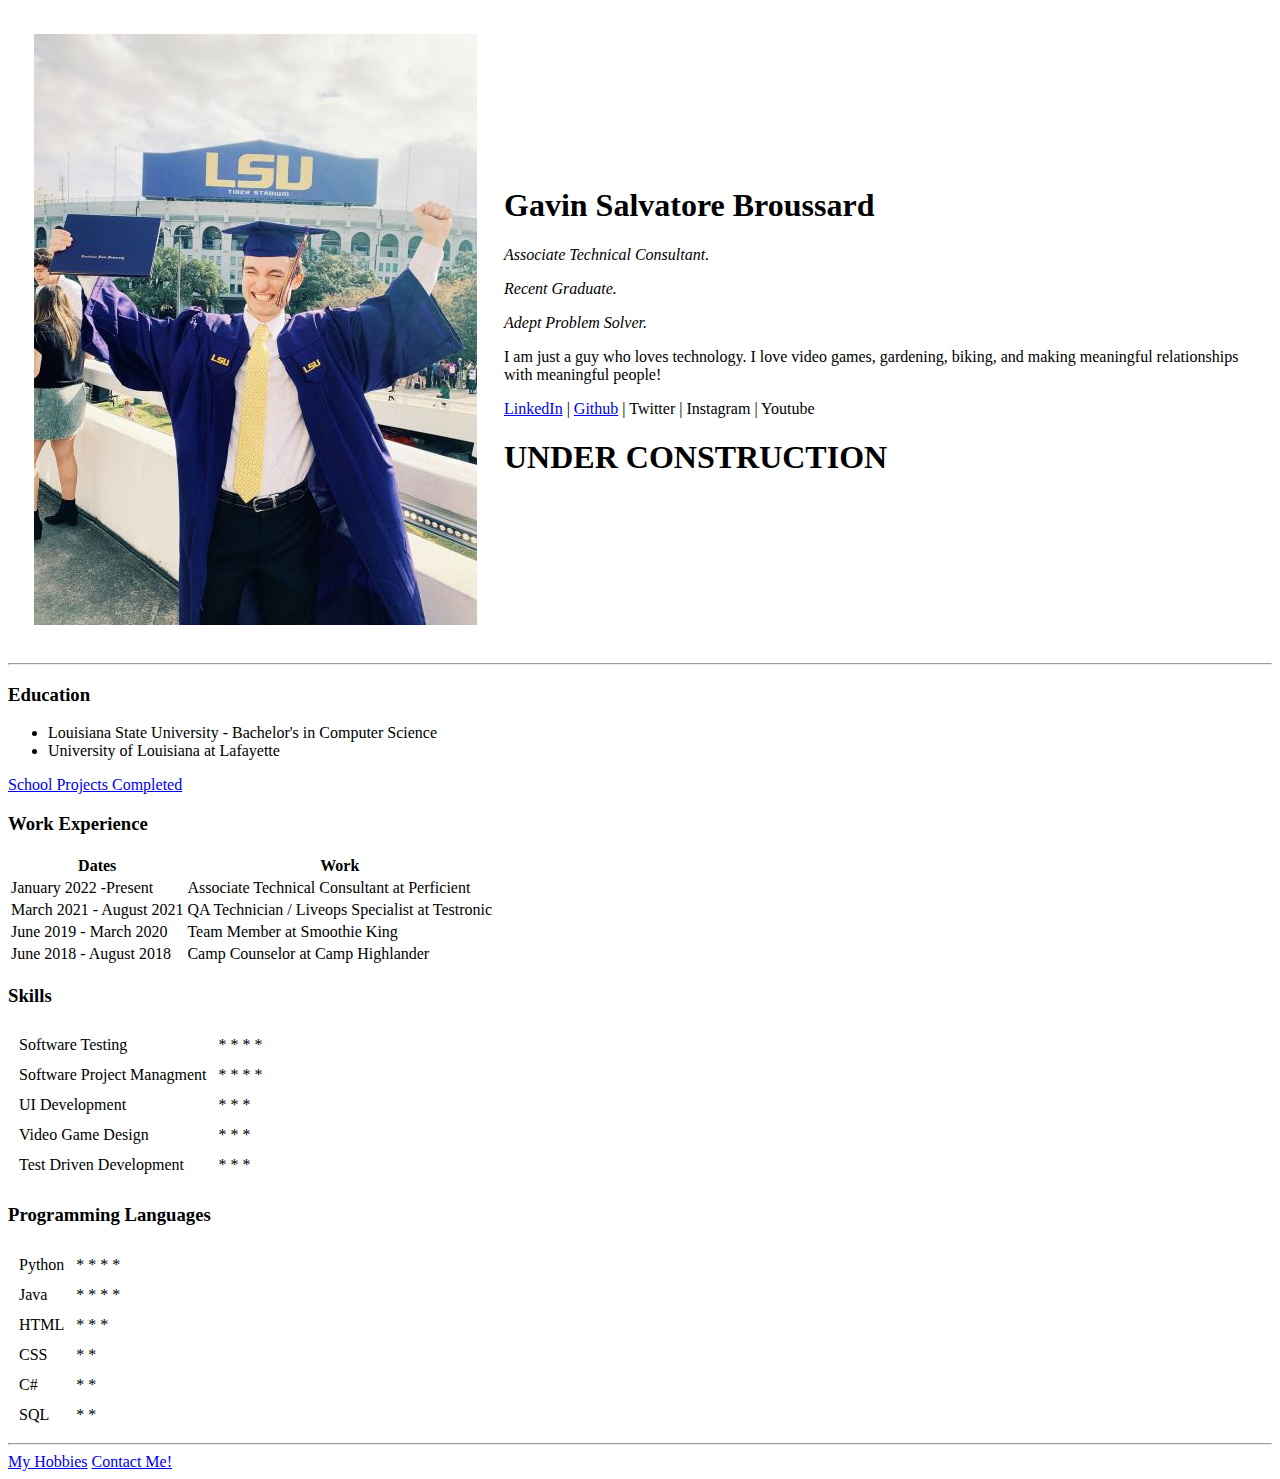
==== index.html @ 690e3299 "Updated github link to personal" ====
<!DOCTYPE html>
<html lang="en" dir="ltr">

<head>
  <meta charset="utf-8">
  <title>Gavin's website</title>
</head>

<body>
  <table cellspacing = "25" >
    <td><img src="images/graduate.jpg" alt="A picture of Gavin on graduation day"></td>
    <td>
      <h1>Gavin Salvatore Broussard</h1>
      <p><em>Associate Technical Consultant.</em></p>
      <p><em>Recent Graduate.</em></p>
      <p><em>Adept Problem Solver.</em></p>
      <p>I am just a guy who loves technology. I love video games, gardening, biking, and making meaningful relationships with meaningful people!</p>
      <p><a href="https://www.linkedin.com/in/gavinsbrou16/">LinkedIn</a> | <a href="https://github.com/gavinsbrou16">Github</a> | Twitter | Instagram | Youtube</p>
      <h1>UNDER CONSTRUCTION</h1>
    </td>
  </table>
  <hr>
  <h3>Education</h3>
  <ul>
    <li>Louisiana State University - Bachelor's in Computer Science</li>
    <li>University of Louisiana at Lafayette</li>
  </ul>
  <a href="schoolProjects.html">School Projects Completed</a>
  <h3>Work Experience</h3>
  <table>
    <thead>
      <tr>
        <th>Dates</th>
        <th>Work</th>
      </tr>
    </thead>
    <tr>
      <td>January 2022 -Present</td>
      <td>Associate Technical Consultant at Perficient</td>
    </tr>
    <tr>
      <td>March 2021 - August 2021</td>
      <td>QA Technician / Liveops Specialist at Testronic</td>
    </tr>
    <tr>
      <td>June 2019 - March 2020</td>
      <td>Team Member at Smoothie King</td>
    </tr>
    <tr>
      <td>June 2018 - August 2018</td>
      <td>Camp Counselor at Camp Highlander</td>
    </tr>
  </table>
  <h3>Skills</h3>
  <table cellspacing = "10">
    <tr>
      <td>Software Testing</td>
      <td>* * * *</td>
    </tr>
    <tr>
      <td>Software Project Managment</td>
      <td>* * * *</td>
    </tr>
    <tr>
      <td>UI Development</td>
      <td>* * *</td>
    </tr>
    <tr>
      <td>Video Game Design</td>
      <td>* * *</td>
    </tr>
    <tr>
      <td>Test Driven Development</td>
      <td>* * *</td>
    </tr>
  </table>
  <h3>Programming Languages</h3>
  <table cellspacing = "10">
    <tr>
      <td>Python</td>
      <td>* * * *</td>
    </tr>
    <tr>
      <td>Java</td>
      <td>* * * *</td>
    </tr>
    <tr>
      <td>HTML</td>
      <td>* * *</td>
    </tr>
    <tr>
      <td>CSS</td>
      <td>* *</td>
    </tr>
    <tr>
      <td>C#</td>
      <td>* *</td>
    </tr>
    <tr>
      <td>SQL</td>
      <td>* *</td>
    </tr>
  </table>
  <hr>
  <a href="hobbies.html">My Hobbies</a>
  <a href="contact.html">Contact Me!</a>

</body>

</html>
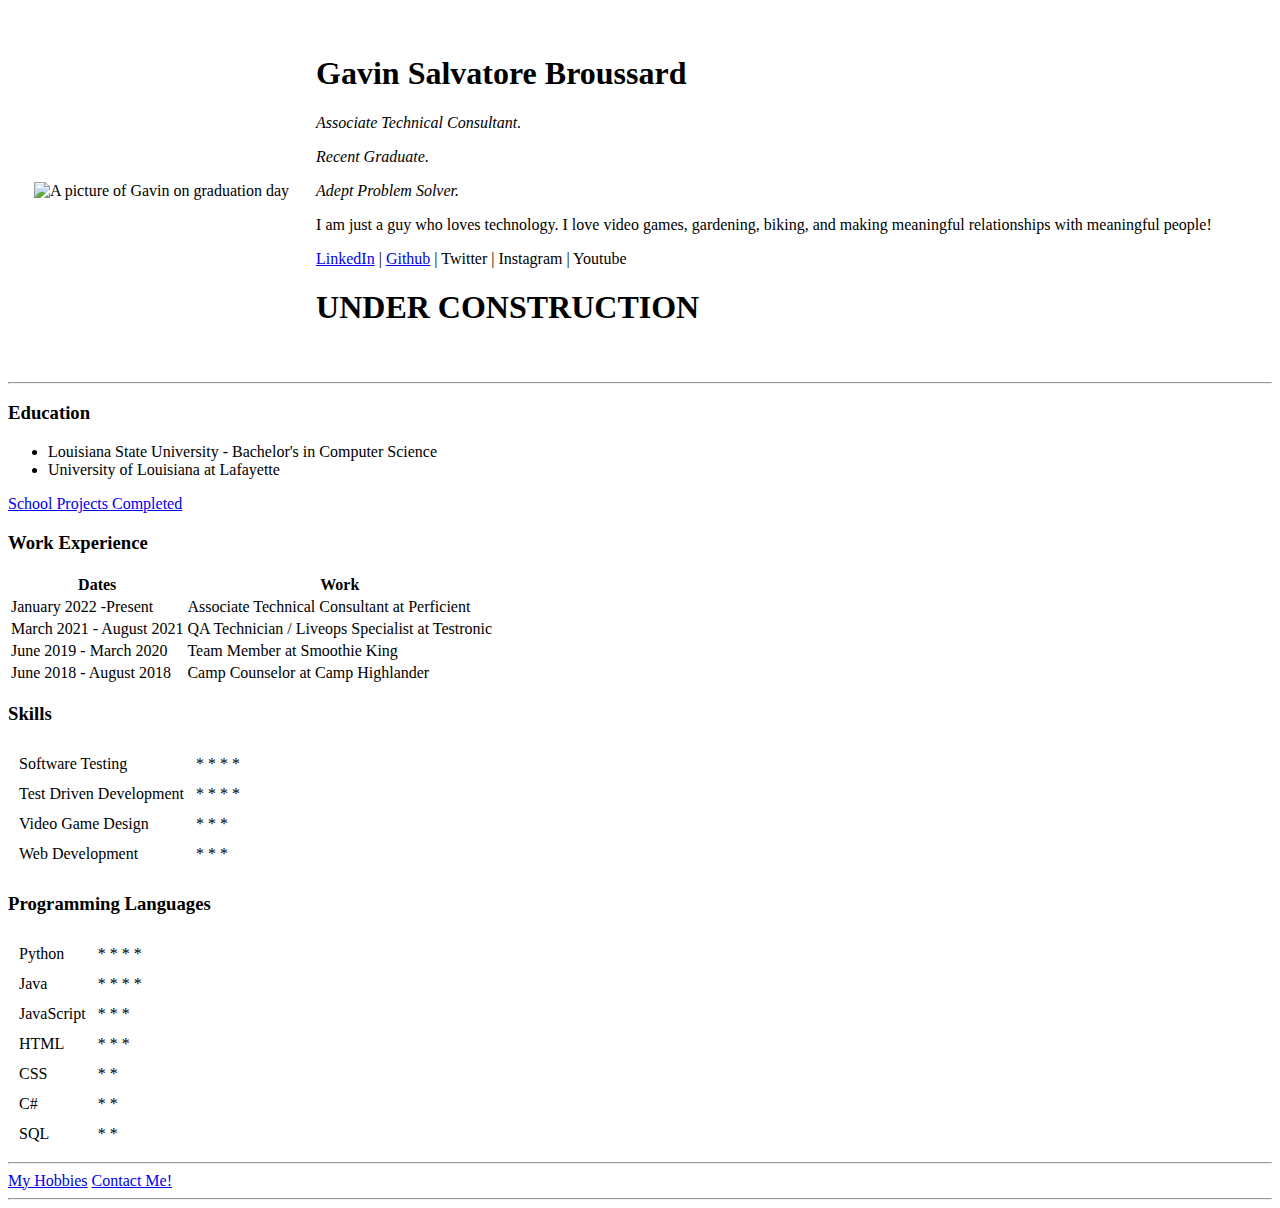
==== commit 4c8cc8c6: "Updated Header table" ====
--- a/index.html
+++ b/index.html
@@ -1,110 +1,115 @@
-<!DOCTYPE html>
-<html lang="en" dir="ltr">
-
-<head>
-  <meta charset="utf-8">
-  <title>Gavin's website</title>
-</head>
-
-<body>
-  <table cellspacing = "25" >
-    <td><img src="images/graduate.jpg" alt="A picture of Gavin on graduation day"></td>
-    <td>
-      <h1>Gavin Salvatore Broussard</h1>
-      <p><em>Associate Technical Consultant.</em></p>
-      <p><em>Recent Graduate.</em></p>
-      <p><em>Adept Problem Solver.</em></p>
-      <p>I am just a guy who loves technology. I love video games, gardening, biking, and making meaningful relationships with meaningful people!</p>
-      <p><a href="https://www.linkedin.com/in/gavinsbrou16/">LinkedIn</a> | <a href="https://github.com/gavinsbrou16">Github</a> | Twitter | Instagram | Youtube</p>
-      <h1>UNDER CONSTRUCTION</h1>
-    </td>
-  </table>
-  <hr>
-  <h3>Education</h3>
-  <ul>
-    <li>Louisiana State University - Bachelor's in Computer Science</li>
-    <li>University of Louisiana at Lafayette</li>
-  </ul>
-  <a href="schoolProjects.html">School Projects Completed</a>
-  <h3>Work Experience</h3>
-  <table>
-    <thead>
-      <tr>
-        <th>Dates</th>
-        <th>Work</th>
-      </tr>
-    </thead>
-    <tr>
-      <td>January 2022 -Present</td>
-      <td>Associate Technical Consultant at Perficient</td>
-    </tr>
-    <tr>
-      <td>March 2021 - August 2021</td>
-      <td>QA Technician / Liveops Specialist at Testronic</td>
-    </tr>
-    <tr>
-      <td>June 2019 - March 2020</td>
-      <td>Team Member at Smoothie King</td>
-    </tr>
-    <tr>
-      <td>June 2018 - August 2018</td>
-      <td>Camp Counselor at Camp Highlander</td>
-    </tr>
-  </table>
-  <h3>Skills</h3>
-  <table cellspacing = "10">
-    <tr>
-      <td>Software Testing</td>
-      <td>* * * *</td>
-    </tr>
-    <tr>
-      <td>Software Project Managment</td>
-      <td>* * * *</td>
-    </tr>
-    <tr>
-      <td>UI Development</td>
-      <td>* * *</td>
-    </tr>
-    <tr>
-      <td>Video Game Design</td>
-      <td>* * *</td>
-    </tr>
-    <tr>
-      <td>Test Driven Development</td>
-      <td>* * *</td>
-    </tr>
-  </table>
-  <h3>Programming Languages</h3>
-  <table cellspacing = "10">
-    <tr>
-      <td>Python</td>
-      <td>* * * *</td>
-    </tr>
-    <tr>
-      <td>Java</td>
-      <td>* * * *</td>
-    </tr>
-    <tr>
-      <td>HTML</td>
-      <td>* * *</td>
-    </tr>
-    <tr>
-      <td>CSS</td>
-      <td>* *</td>
-    </tr>
-    <tr>
-      <td>C#</td>
-      <td>* *</td>
-    </tr>
-    <tr>
-      <td>SQL</td>
-      <td>* *</td>
-    </tr>
-  </table>
-  <hr>
-  <a href="hobbies.html">My Hobbies</a>
-  <a href="contact.html">Contact Me!</a>
-
-</body>
-
-</html>
+<!DOCTYPE html>
+<html lang="en" dir="ltr">
+
+<head>
+  <meta charset="utf-8">
+  <title>Gavin's website</title>
+</head>
+
+<body>
+  <table cellspacing="25">
+    <tr>
+      <td><img src="images/graduate-modified.png" alt="A picture of Gavin on graduation day"></td>
+      <td>
+        <h1>Gavin Salvatore Broussard</h1>
+        <p><em>Associate Technical Consultant.</em></p>
+        <p><em>Recent Graduate.</em></p>
+        <p><em>Adept Problem Solver.</em></p>
+        <p>I am just a guy who loves technology. I love video games, gardening, biking, and making meaningful relationships with meaningful people!</p>
+        <p><a href="https://www.linkedin.com/in/gavinsbrou16/">LinkedIn</a> | <a href="https://github.com/gavinsbrou16">Github</a> | Twitter | Instagram | Youtube</p>
+        <h1>UNDER CONSTRUCTION</h1>
+      </td>
+    </tr>
+
+  </table>
+  <hr>
+  <h3>Education</h3>
+  <ul>
+    <li>Louisiana State University - Bachelor's in Computer Science</li>
+    <li>University of Louisiana at Lafayette</li>
+  </ul>
+  <a href="schoolProjects.html">School Projects Completed</a>
+  <h3>Work Experience</h3>
+  <table>
+    <thead>
+      <tr>
+        <th>Dates</th>
+        <th>Work</th>
+      </tr>
+    </thead>
+    <tr>
+      <td>January 2022 -Present</td>
+      <td>Associate Technical Consultant at Perficient</td>
+    </tr>
+    <tr>
+      <td>March 2021 - August 2021</td>
+      <td>QA Technician / Liveops Specialist at Testronic</td>
+    </tr>
+    <tr>
+      <td>June 2019 - March 2020</td>
+      <td>Team Member at Smoothie King</td>
+    </tr>
+    <tr>
+      <td>June 2018 - August 2018</td>
+      <td>Camp Counselor at Camp Highlander</td>
+    </tr>
+  </table>
+  <h3>Skills</h3>
+  <table cellspacing="10">
+    <tr>
+      <td>Software Testing</td>
+      <td>* * * *</td>
+    </tr>
+    <tr>
+      <td>Test Driven Development</td>
+      <td>* * * *</td>
+    </tr>
+    <tr>
+      <td>Video Game Design</td>
+      <td>* * *</td>
+    </tr>
+    <tr>
+      <td>Web Development</td>
+      <td>* * *</td>
+    </tr>
+  </table>
+  <h3>Programming Languages</h3>
+  <table cellspacing="10">
+    <tr>
+      <td>Python</td>
+      <td>* * * *</td>
+    </tr>
+    <tr>
+      <td>Java</td>
+      <td>* * * *</td>
+    </tr>
+    <tr>
+      <td>JavaScript</td>
+      <td>* * *</td>
+    </tr>
+    <tr>
+      <td>HTML</td>
+      <td>* * *</td>
+    </tr>
+    <tr>
+      <td>CSS</td>
+      <td>* *</td>
+    </tr>
+    <tr>
+      <td>C#</td>
+      <td>* *</td>
+    </tr>
+    <tr>
+      <td>SQL</td>
+      <td>* *</td>
+    </tr>
+  </table>
+  <hr>
+  <a href="hobbies.html">My Hobbies</a>
+  <a href="contact.html">Contact Me!</a>
+  <br>
+  <hr>
+
+</body>
+
+</html>
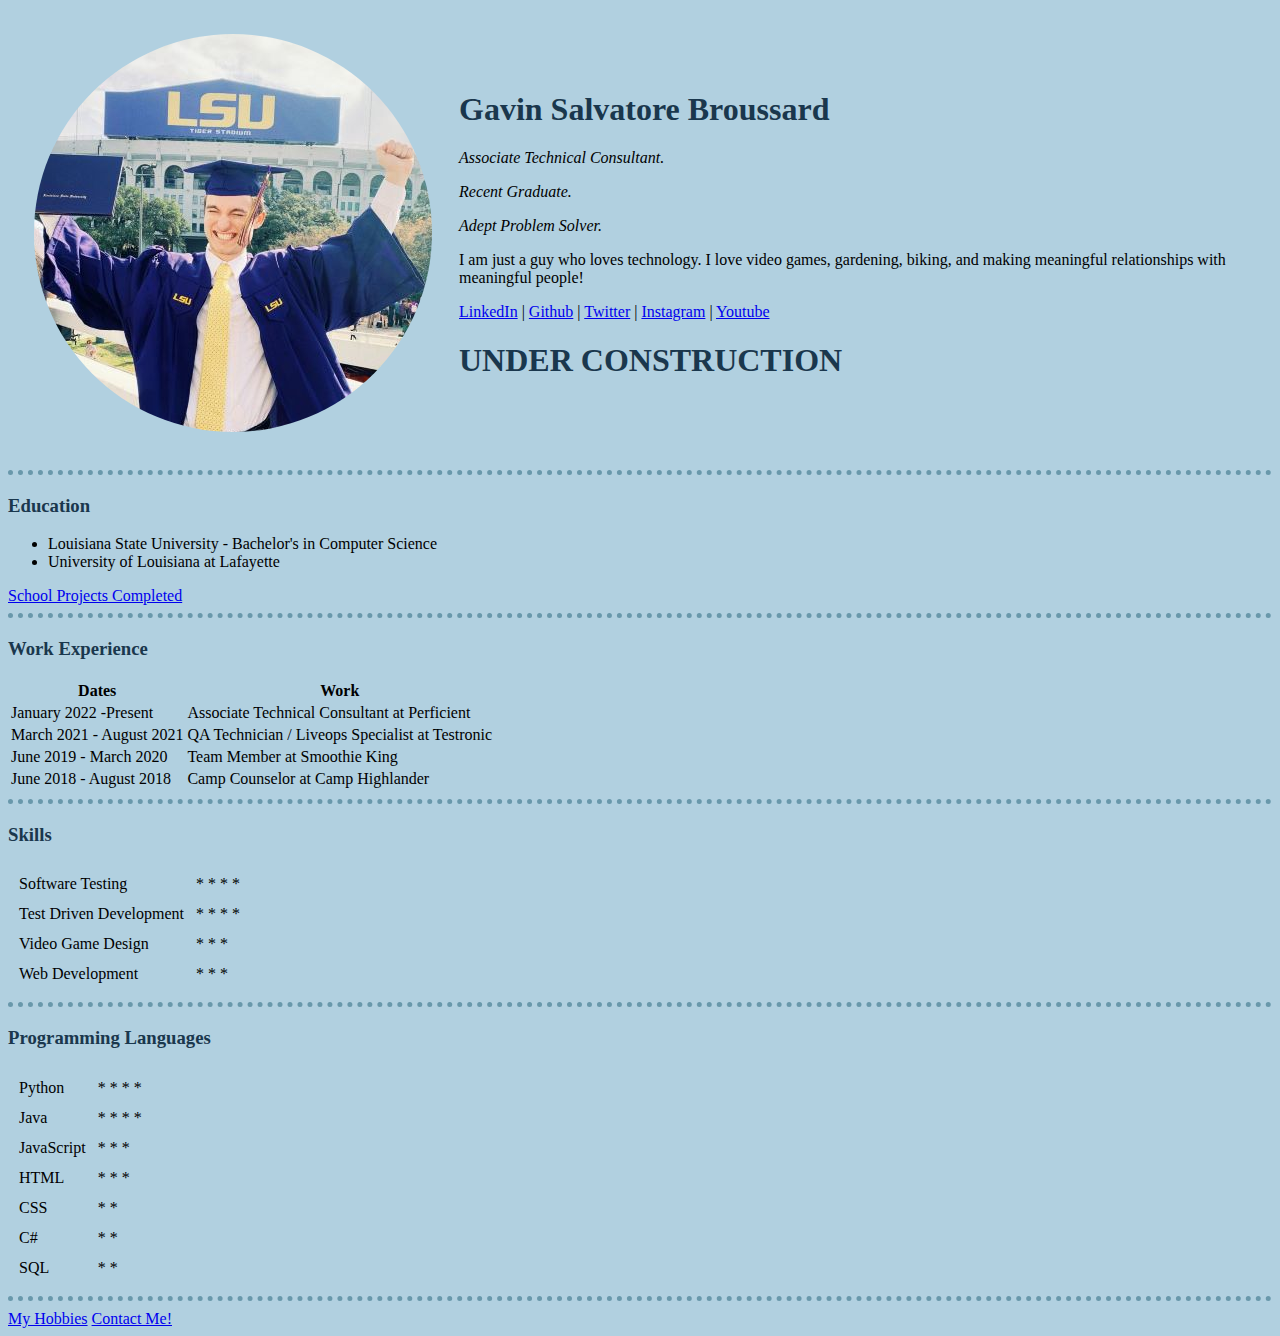
==== commit e8ad7115: "styling overhaul + links update" ====
--- a/index.html
+++ b/index.html
@@ -4,24 +4,30 @@
 <head>
   <meta charset="utf-8">
   <title>Gavin's website</title>
+  <link rel="stylesheet" href="css/styles.css">
 </head>
 
 <body>
   <table cellspacing="25">
-    <tr>
-      <td><img src="images/graduate-modified.png" alt="A picture of Gavin on graduation day"></td>
-      <td>
-        <h1>Gavin Salvatore Broussard</h1>
-        <p><em>Associate Technical Consultant.</em></p>
-        <p><em>Recent Graduate.</em></p>
-        <p><em>Adept Problem Solver.</em></p>
-        <p>I am just a guy who loves technology. I love video games, gardening, biking, and making meaningful relationships with meaningful people!</p>
-        <p><a href="https://www.linkedin.com/in/gavinsbrou16/">LinkedIn</a> | <a href="https://github.com/gavinsbrou16">Github</a> | Twitter | Instagram | Youtube</p>
-        <h1>UNDER CONSTRUCTION</h1>
-      </td>
-    </tr>
+  <tr>
+    <td><img src="images/graduate-modified.png" alt="A picture of Gavin on graduation day"></td>
+    <td>
+      <h1>Gavin Salvatore Broussard</h1>
+      <p><em>Associate Technical Consultant.</em></p>
+      <p><em>Recent Graduate.</em></p>
+      <p><em>Adept Problem Solver.</em></p>
+      <p>I am just a guy who loves technology. I love video games, gardening, biking, and making meaningful relationships with meaningful people!</p>
+      <p><a href="https://www.linkedin.com/in/gavinsbrou16/">LinkedIn</a> |
+        <a href="https://github.com/gavinsbrou16">Github</a> |
+        <a href="https://twitter.com/gavinsbrou16">Twitter</a> |
+        <a href="https://www.instagram.com/gavinsbrou16/?hl=en">Instagram</a> |
+        <a href="https://www.youtube.com/channel/UC1-bdj5K0_YGKz5cEC82RKA">Youtube</a>
+      </p>
+      <h1>UNDER CONSTRUCTION</h1>
+    </td>
+  </tr>
 
-  </table>
+</table>
   <hr>
   <h3>Education</h3>
   <ul>
@@ -29,6 +35,7 @@
     <li>University of Louisiana at Lafayette</li>
   </ul>
   <a href="schoolProjects.html">School Projects Completed</a>
+  <hr>
   <h3>Work Experience</h3>
   <table>
     <thead>
@@ -54,6 +61,7 @@
       <td>Camp Counselor at Camp Highlander</td>
     </tr>
   </table>
+  <hr>
   <h3>Skills</h3>
   <table cellspacing="10">
     <tr>
@@ -73,6 +81,7 @@
       <td>* * *</td>
     </tr>
   </table>
+  <hr>
   <h3>Programming Languages</h3>
   <table cellspacing="10">
     <tr>
@@ -107,8 +116,6 @@
   <hr>
   <a href="hobbies.html">My Hobbies</a>
   <a href="contact.html">Contact Me!</a>
-  <br>
-  <hr>
 
 </body>
 
--- a/css/styles.css
+++ b/css/styles.css
@@ -0,0 +1,18 @@
+body {
+  background-color: #B1D0E0;
+}
+
+hr {
+  border-color: #6998AB;
+  border-style: dotted none none none;
+  border-width: 5px;
+  height: 1px;
+}
+
+h1 {
+  color: #1A374D;
+}
+
+h3 {
+  color: #1A374D;
+}
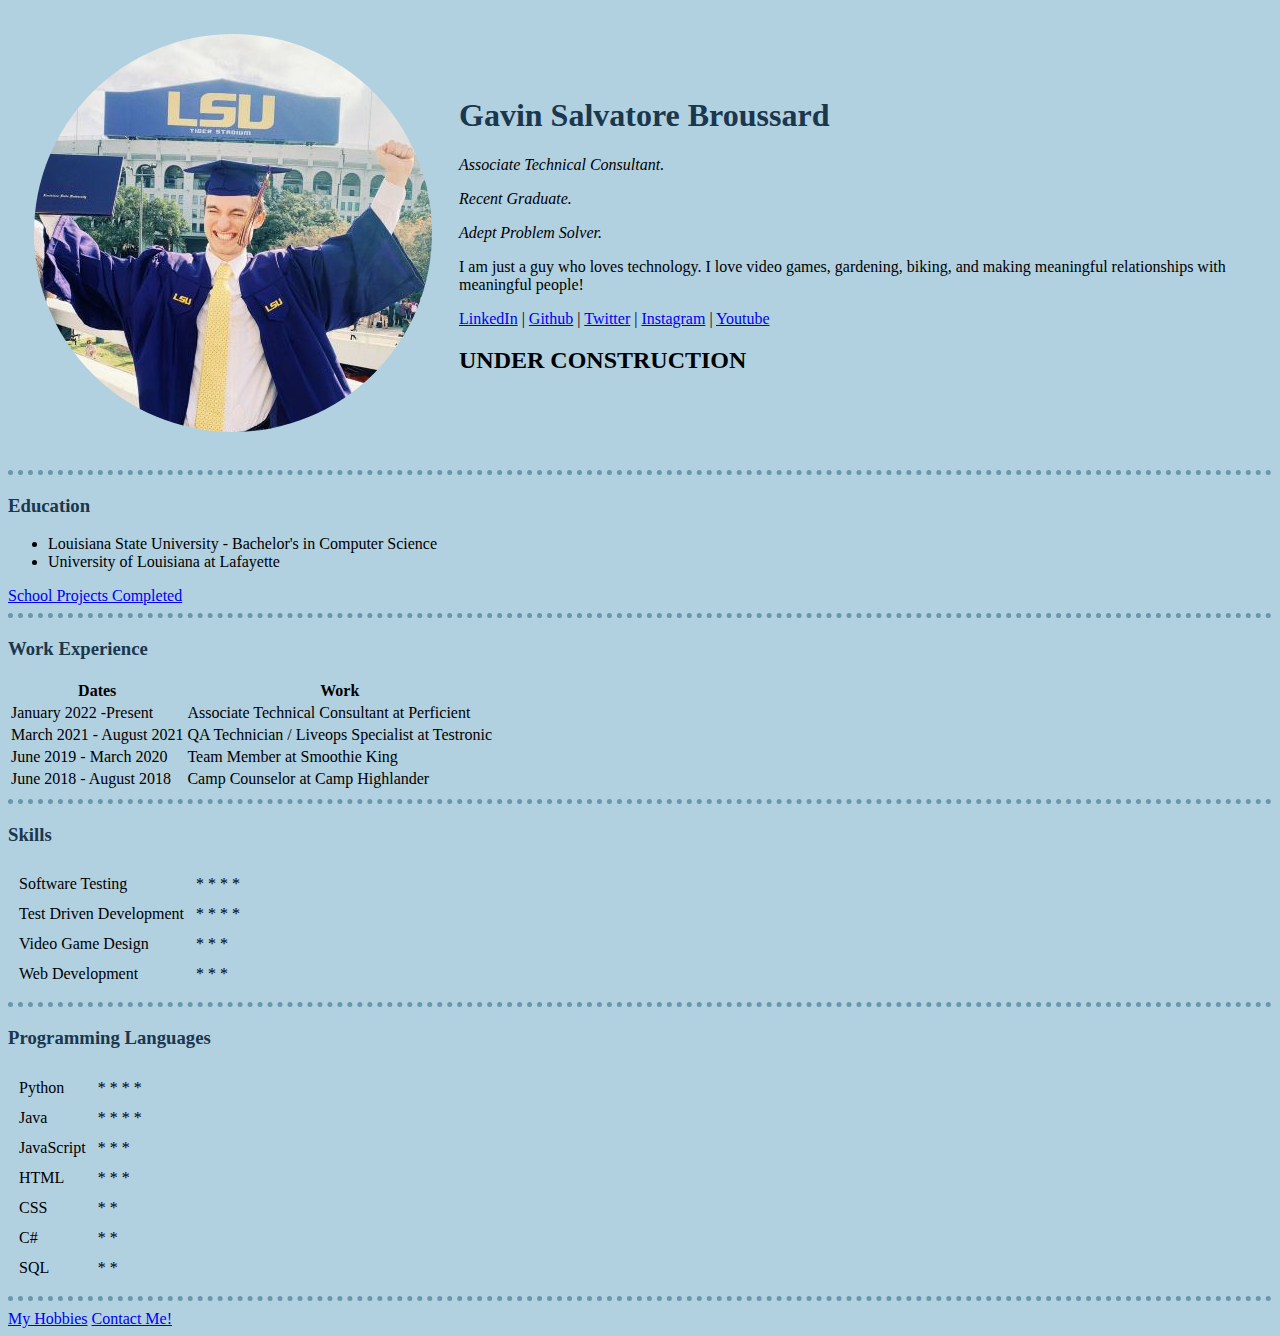
==== commit 3cccb198: "added favicon" ====
--- a/index.html
+++ b/index.html
@@ -5,6 +5,7 @@
   <meta charset="utf-8">
   <title>Gavin's website</title>
   <link rel="stylesheet" href="css/styles.css">
+  <link rel="icon" href="images/favicon.ico">
 </head>
 
 <body>
@@ -23,7 +24,7 @@
         <a href="https://www.instagram.com/gavinsbrou16/?hl=en">Instagram</a> |
         <a href="https://www.youtube.com/channel/UC1-bdj5K0_YGKz5cEC82RKA">Youtube</a>
       </p>
-      <h1>UNDER CONSTRUCTION</h1>
+      <h2>UNDER CONSTRUCTION</h2>
     </td>
   </tr>
 
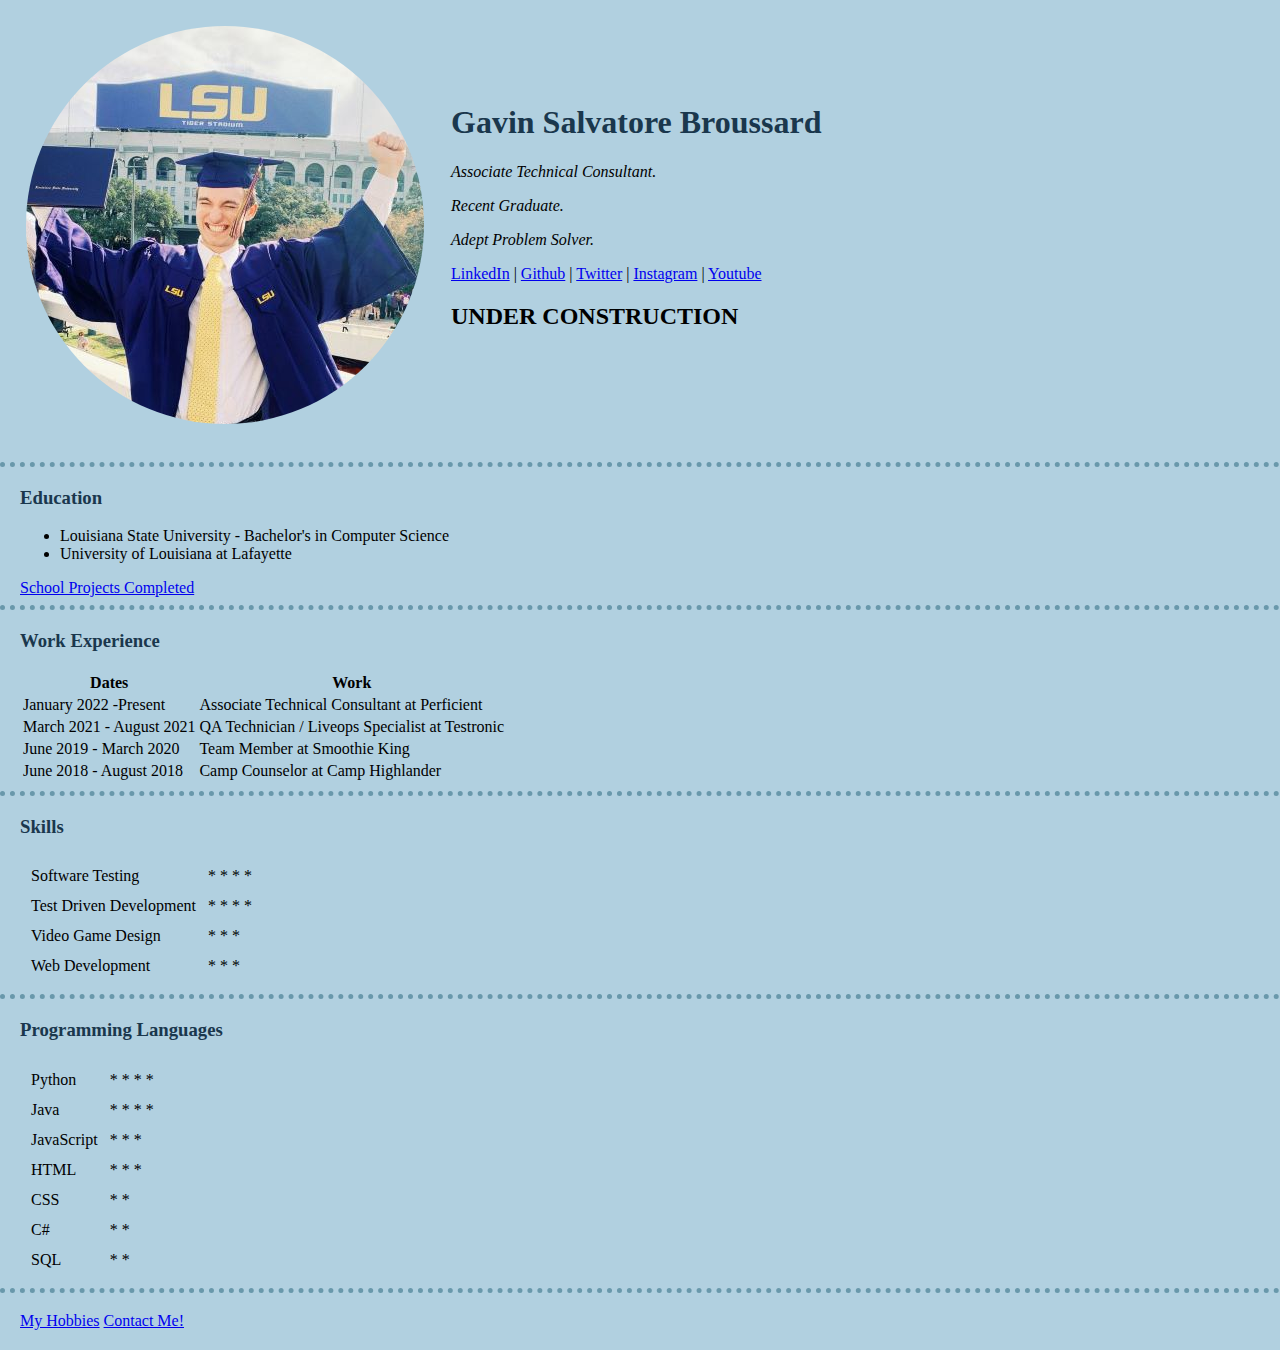
==== commit e6231d6d: "created divs and adjusted padding" ====
--- a/index.html
+++ b/index.html
@@ -9,115 +9,125 @@
 </head>
 
 <body>
-  <table cellspacing="25">
-  <tr>
-    <td><img src="images/graduate-modified.png" alt="A picture of Gavin on graduation day"></td>
-    <td>
-      <h1>Gavin Salvatore Broussard</h1>
-      <p><em>Associate Technical Consultant.</em></p>
-      <p><em>Recent Graduate.</em></p>
-      <p><em>Adept Problem Solver.</em></p>
-      <p>I am just a guy who loves technology. I love video games, gardening, biking, and making meaningful relationships with meaningful people!</p>
-      <p><a href="https://www.linkedin.com/in/gavinsbrou16/">LinkedIn</a> |
-        <a href="https://github.com/gavinsbrou16">Github</a> |
-        <a href="https://twitter.com/gavinsbrou16">Twitter</a> |
-        <a href="https://www.instagram.com/gavinsbrou16/?hl=en">Instagram</a> |
-        <a href="https://www.youtube.com/channel/UC1-bdj5K0_YGKz5cEC82RKA">Youtube</a>
-      </p>
-      <h2>UNDER CONSTRUCTION</h2>
-    </td>
-  </tr>
+  <div class="header">
+    <table cellspacing="25">
+      <tr>
+        <td><img src="images/graduate-modified.png" alt="A picture of Gavin on graduation day"></td>
+        <td>
+          <h1>Gavin Salvatore Broussard</h1>
+          <p><em>Associate Technical Consultant.</em></p>
+          <p><em>Recent Graduate.</em></p>
+          <p><em>Adept Problem Solver.</em></p>
+          <p><a href="https://www.linkedin.com/in/gavinsbrou16/">LinkedIn</a> |
+            <a href="https://github.com/gavinsbrou16">Github</a> |
+            <a href="https://twitter.com/gavinsbrou16">Twitter</a> |
+            <a href="https://www.instagram.com/gavinsbrou16/?hl=en">Instagram</a> |
+            <a href="https://www.youtube.com/channel/UC1-bdj5K0_YGKz5cEC82RKA">Youtube</a>
+          </p>
+          <h2>UNDER CONSTRUCTION</h2>
+        </td>
+      </tr>
+    </table>
+    <hr>
+  </div>
+  <div class="education">
+    <h3>Education</h3>
+    <ul>
+      <li>Louisiana State University - Bachelor's in Computer Science</li>
+      <li>University of Louisiana at Lafayette</li>
+    </ul>
+    <a href="schoolProjects.html">School Projects Completed</a>
+  </div>
+  <hr>
+  <div class="work-experience">
+    <h3>Work Experience</h3>
+    <table>
+      <thead>
+        <tr>
+          <th>Dates</th>
+          <th>Work</th>
+        </tr>
+      </thead>
+      <tr>
+        <td>January 2022 -Present</td>
+        <td>Associate Technical Consultant at Perficient</td>
+      </tr>
+      <tr>
+        <td>March 2021 - August 2021</td>
+        <td>QA Technician / Liveops Specialist at Testronic</td>
+      </tr>
+      <tr>
+        <td>June 2019 - March 2020</td>
+        <td>Team Member at Smoothie King</td>
+      </tr>
+      <tr>
+        <td>June 2018 - August 2018</td>
+        <td>Camp Counselor at Camp Highlander</td>
+      </tr>
+    </table>
+  </div>
+  <hr>
+  <div class="skills">
 
-</table>
+    <h3>Skills</h3>
+    <table cellspacing="10">
+      <tr>
+        <td>Software Testing</td>
+        <td>* * * *</td>
+      </tr>
+      <tr>
+        <td>Test Driven Development</td>
+        <td>* * * *</td>
+      </tr>
+      <tr>
+        <td>Video Game Design</td>
+        <td>* * *</td>
+      </tr>
+      <tr>
+        <td>Web Development</td>
+        <td>* * *</td>
+      </tr>
+    </table>
+  </div>
   <hr>
-  <h3>Education</h3>
-  <ul>
-    <li>Louisiana State University - Bachelor's in Computer Science</li>
-    <li>University of Louisiana at Lafayette</li>
-  </ul>
-  <a href="schoolProjects.html">School Projects Completed</a>
+  <div class="programming-languages">
+    <h3>Programming Languages</h3>
+    <table cellspacing="10">
+      <tr>
+        <td>Python</td>
+        <td>* * * *</td>
+      </tr>
+      <tr>
+        <td>Java</td>
+        <td>* * * *</td>
+      </tr>
+      <tr>
+        <td>JavaScript</td>
+        <td>* * *</td>
+      </tr>
+      <tr>
+        <td>HTML</td>
+        <td>* * *</td>
+      </tr>
+      <tr>
+        <td>CSS</td>
+        <td>* *</td>
+      </tr>
+      <tr>
+        <td>C#</td>
+        <td>* *</td>
+      </tr>
+      <tr>
+        <td>SQL</td>
+        <td>* *</td>
+      </tr>
+    </table>
+  </div>
   <hr>
-  <h3>Work Experience</h3>
-  <table>
-    <thead>
-      <tr>
-        <th>Dates</th>
-        <th>Work</th>
-      </tr>
-    </thead>
-    <tr>
-      <td>January 2022 -Present</td>
-      <td>Associate Technical Consultant at Perficient</td>
-    </tr>
-    <tr>
-      <td>March 2021 - August 2021</td>
-      <td>QA Technician / Liveops Specialist at Testronic</td>
-    </tr>
-    <tr>
-      <td>June 2019 - March 2020</td>
-      <td>Team Member at Smoothie King</td>
-    </tr>
-    <tr>
-      <td>June 2018 - August 2018</td>
-      <td>Camp Counselor at Camp Highlander</td>
-    </tr>
-  </table>
-  <hr>
-  <h3>Skills</h3>
-  <table cellspacing="10">
-    <tr>
-      <td>Software Testing</td>
-      <td>* * * *</td>
-    </tr>
-    <tr>
-      <td>Test Driven Development</td>
-      <td>* * * *</td>
-    </tr>
-    <tr>
-      <td>Video Game Design</td>
-      <td>* * *</td>
-    </tr>
-    <tr>
-      <td>Web Development</td>
-      <td>* * *</td>
-    </tr>
-  </table>
-  <hr>
-  <h3>Programming Languages</h3>
-  <table cellspacing="10">
-    <tr>
-      <td>Python</td>
-      <td>* * * *</td>
-    </tr>
-    <tr>
-      <td>Java</td>
-      <td>* * * *</td>
-    </tr>
-    <tr>
-      <td>JavaScript</td>
-      <td>* * *</td>
-    </tr>
-    <tr>
-      <td>HTML</td>
-      <td>* * *</td>
-    </tr>
-    <tr>
-      <td>CSS</td>
-      <td>* *</td>
-    </tr>
-    <tr>
-      <td>C#</td>
-      <td>* *</td>
-    </tr>
-    <tr>
-      <td>SQL</td>
-      <td>* *</td>
-    </tr>
-  </table>
-  <hr>
-  <a href="hobbies.html">My Hobbies</a>
-  <a href="contact.html">Contact Me!</a>
-
+  <div class="footer">
+    <a href="hobbies.html">My Hobbies</a>
+    <a href="contact.html">Contact Me!</a>
+  </div>
 </body>
 
 </html>
--- a/css/styles.css
+++ b/css/styles.css
@@ -1,5 +1,6 @@
 body {
   background-color: #B1D0E0;
+  margin: 0;
 }
 
 hr {
@@ -11,8 +12,30 @@
 
 h1 {
   color: #1A374D;
+  margin-top: 0;
 }
 
 h3 {
   color: #1A374D;
 }
+.education {
+  padding-left: 20px;
+}
+
+.work-experience {
+  padding-left: 20px;
+}
+
+.skills {
+  padding-left: 20px;
+}
+
+.programming-languages {
+  padding-left: 20px;
+}
+
+.footer {
+  padding-top: 10px;
+  padding-bottom: 20px;
+  padding-left: 20px;
+}
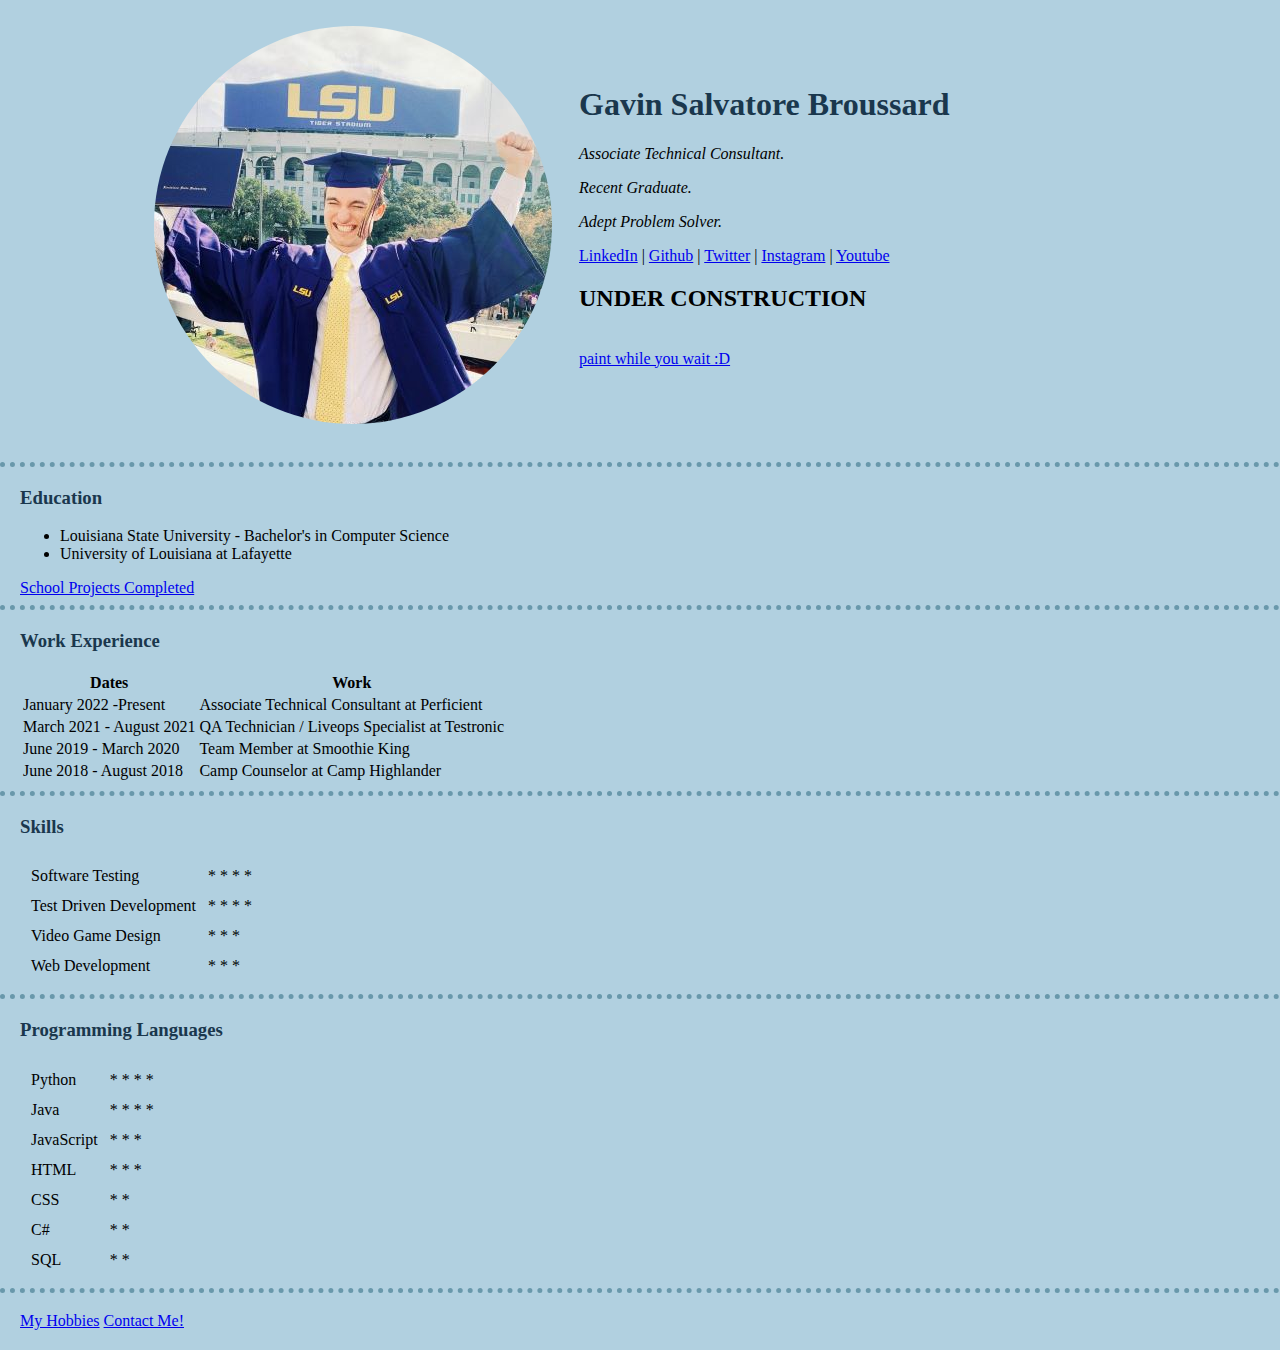
==== commit 4c64acd2: "paint page and more div styling" ====
--- a/index.html
+++ b/index.html
@@ -6,6 +6,7 @@
   <title>Gavin's website</title>
   <link rel="stylesheet" href="css/styles.css">
   <link rel="icon" href="images/favicon.ico">
+  <!-- <script src="https://cdn.jsdelivr.net/npm/p5@1.2.0/lib/p5.js"></script> -->
 </head>
 
 <body>
@@ -25,11 +26,13 @@
             <a href="https://www.youtube.com/channel/UC1-bdj5K0_YGKz5cEC82RKA">Youtube</a>
           </p>
           <h2>UNDER CONSTRUCTION</h2>
+          <br>
+          <a href="paint.html">paint while you wait :D</a>
         </td>
       </tr>
     </table>
-    <hr>
   </div>
+  <hr>
   <div class="education">
     <h3>Education</h3>
     <ul>
--- a/css/styles.css
+++ b/css/styles.css
@@ -39,3 +39,7 @@
   padding-bottom: 20px;
   padding-left: 20px;
 }
+
+.header {
+  padding-left: 10%;
+}
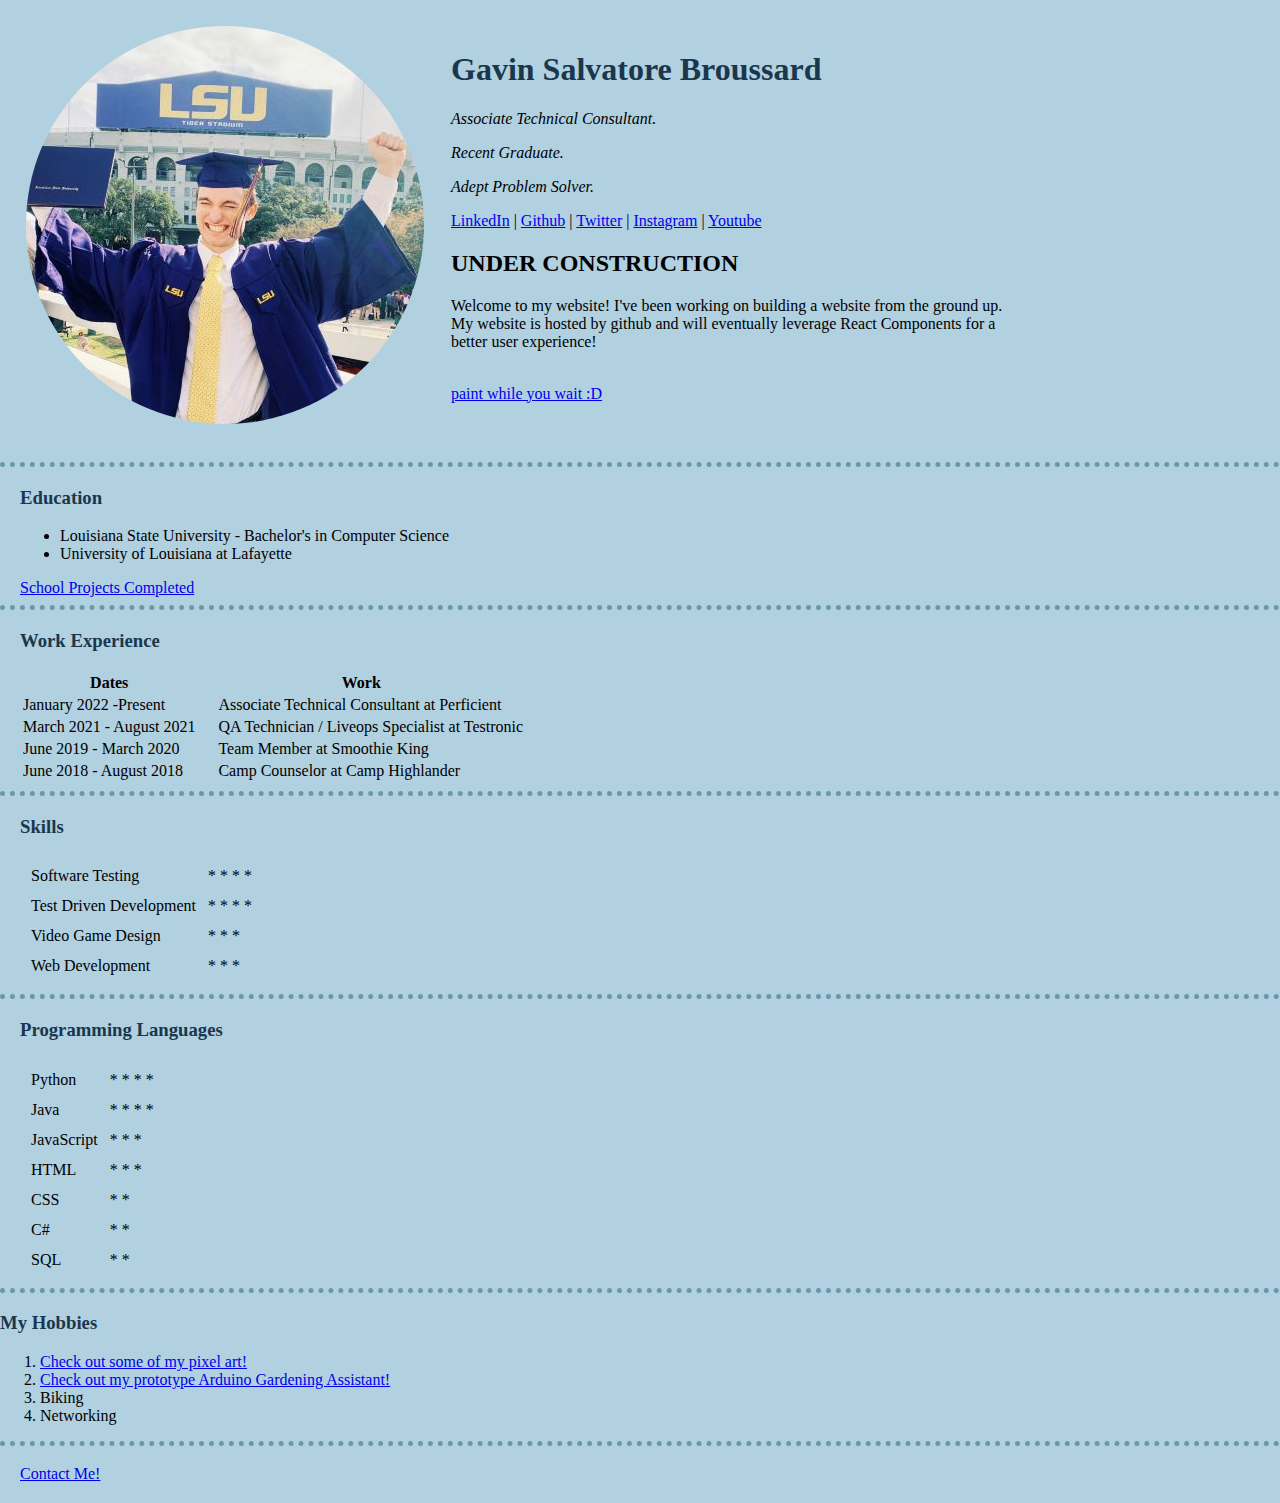
==== commit 44b226b4: "consolidated hobbies page" ====
--- a/index.html
+++ b/index.html
@@ -26,6 +26,9 @@
             <a href="https://www.youtube.com/channel/UC1-bdj5K0_YGKz5cEC82RKA">Youtube</a>
           </p>
           <h2>UNDER CONSTRUCTION</h2>
+          <p>Welcome to my website! I've been working on building a website from the ground up.<br>
+            My website is hosted by github and will eventually leverage React Components for a <br>
+            better user experience!</p>
           <br>
           <a href="paint.html">paint while you wait :D</a>
         </td>
@@ -53,19 +56,19 @@
       </thead>
       <tr>
         <td>January 2022 -Present</td>
-        <td>Associate Technical Consultant at Perficient</td>
+        <td style="padding-left: 20px">Associate Technical Consultant at Perficient</td>
       </tr>
       <tr>
         <td>March 2021 - August 2021</td>
-        <td>QA Technician / Liveops Specialist at Testronic</td>
+        <td style="padding-left: 20px">QA Technician / Liveops Specialist at Testronic</td>
       </tr>
       <tr>
         <td>June 2019 - March 2020</td>
-        <td>Team Member at Smoothie King</td>
+        <td style="padding-left: 20px">Team Member at Smoothie King</td>
       </tr>
       <tr>
         <td>June 2018 - August 2018</td>
-        <td>Camp Counselor at Camp Highlander</td>
+        <td style="padding-left: 20px">Camp Counselor at Camp Highlander</td>
       </tr>
     </table>
   </div>
@@ -127,8 +130,21 @@
     </table>
   </div>
   <hr>
+  <div class="hobbies">
+    <h3>My Hobbies</h3>
+    <ol>
+      <li>
+        <a href="pixel-art.html">Check out some of my pixel art!</a>
+      </li>
+      <li>
+        <a href="https://youtu.be/clUteyh8PRQ">Check out my prototype Arduino Gardening Assistant!</a>
+      </li>
+      <li>Biking</li>
+      <li>Networking</li>
+    </ol>
+  </div>
+  <hr>
   <div class="footer">
-    <a href="hobbies.html">My Hobbies</a>
     <a href="contact.html">Contact Me!</a>
   </div>
 </body>
--- a/css/styles.css
+++ b/css/styles.css
@@ -41,5 +41,9 @@
 }
 
 .header {
-  padding-left: 10%;
+  /* padding-left: 10%; */
 }
+
+.projects {
+  padding-left: 20px;
+}
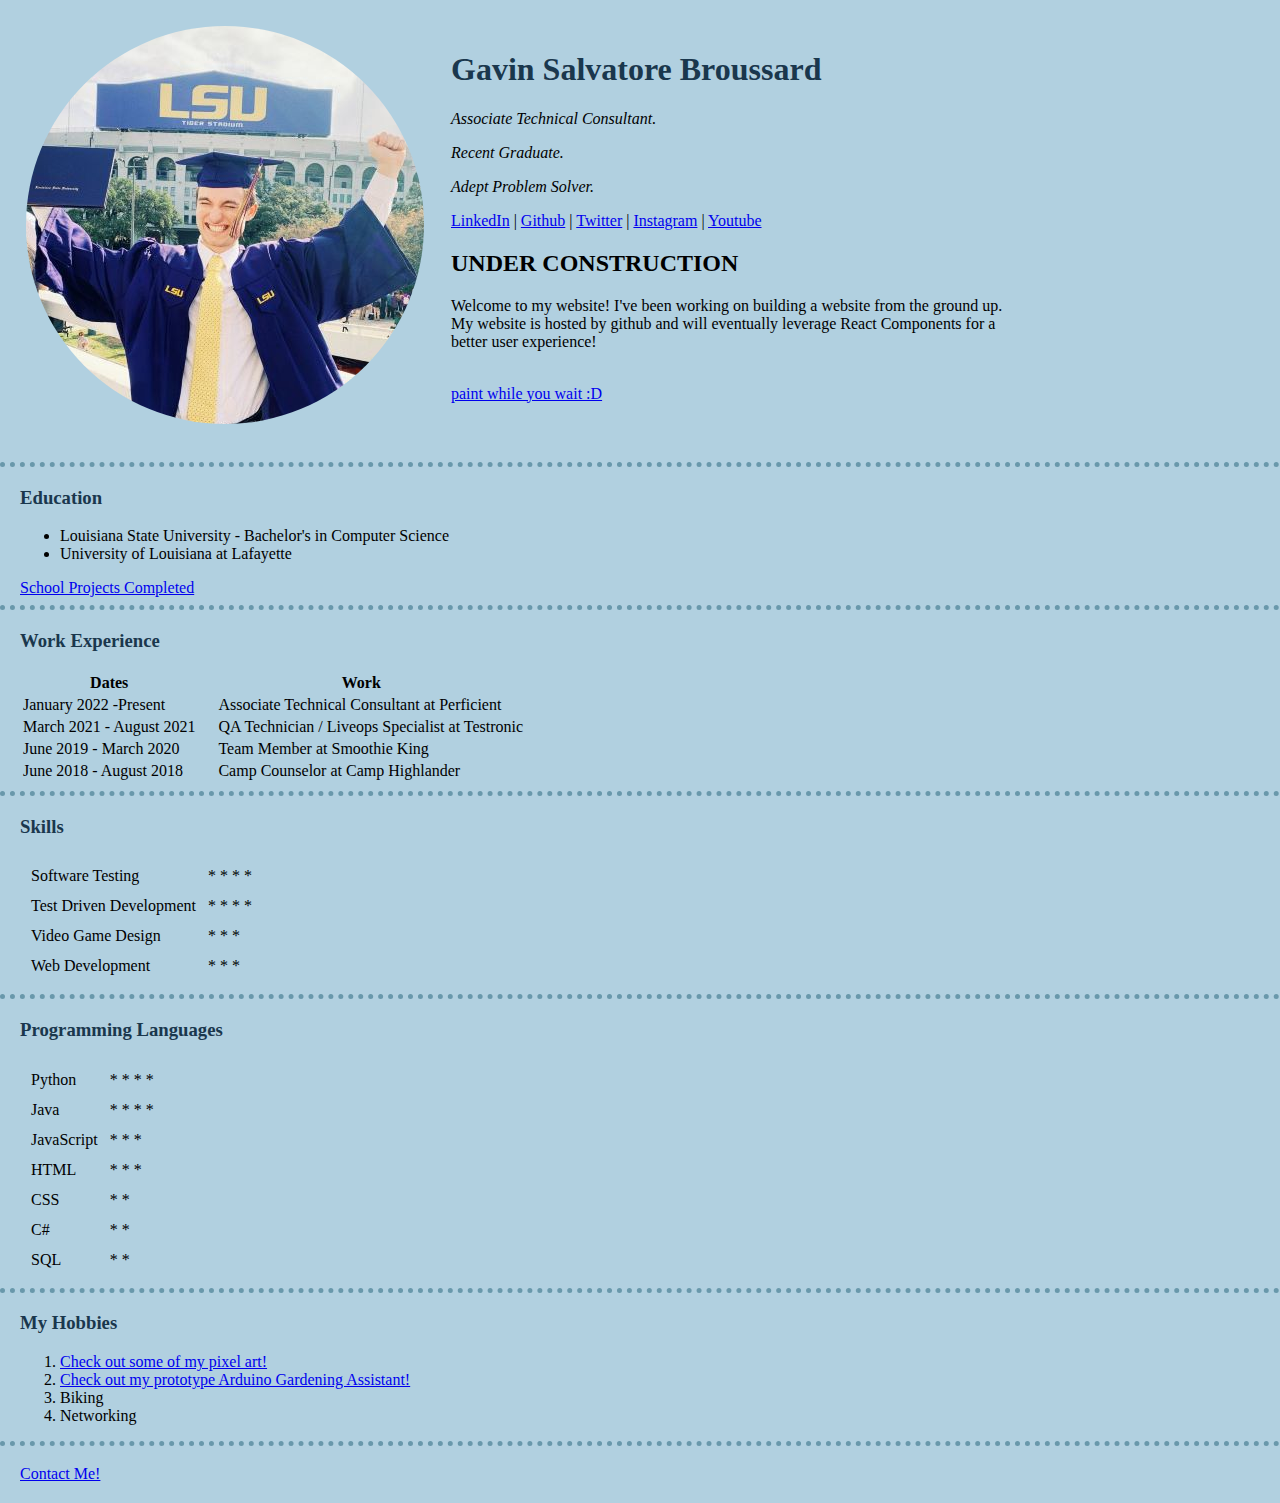
==== commit 5da227f5: "updated hobbies padding" ====
--- a/index.html
+++ b/index.html
@@ -6,145 +6,153 @@
   <title>Gavin's website</title>
   <link rel="stylesheet" href="css/styles.css">
   <link rel="icon" href="images/favicon.ico">
-  <!-- <script src="https://cdn.jsdelivr.net/npm/p5@1.2.0/lib/p5.js"></script> -->
 </head>
 
 <body>
-  <div class="header">
-    <table cellspacing="25">
-      <tr>
-        <td><img src="images/graduate-modified.png" alt="A picture of Gavin on graduation day"></td>
-        <td>
-          <h1>Gavin Salvatore Broussard</h1>
-          <p><em>Associate Technical Consultant.</em></p>
-          <p><em>Recent Graduate.</em></p>
-          <p><em>Adept Problem Solver.</em></p>
-          <p><a href="https://www.linkedin.com/in/gavinsbrou16/">LinkedIn</a> |
-            <a href="https://github.com/gavinsbrou16">Github</a> |
-            <a href="https://twitter.com/gavinsbrou16">Twitter</a> |
-            <a href="https://www.instagram.com/gavinsbrou16/?hl=en">Instagram</a> |
-            <a href="https://www.youtube.com/channel/UC1-bdj5K0_YGKz5cEC82RKA">Youtube</a>
-          </p>
-          <h2>UNDER CONSTRUCTION</h2>
-          <p>Welcome to my website! I've been working on building a website from the ground up.<br>
-            My website is hosted by github and will eventually leverage React Components for a <br>
-            better user experience!</p>
-          <br>
-          <a href="paint.html">paint while you wait :D</a>
-        </td>
-      </tr>
-    </table>
+  <div class="top-container">
+    
+
+    <div class="header">
+      <table cellspacing="25">
+        <tr>
+          <td><img src="images/graduate-modified.png" alt="A picture of Gavin on graduation day"></td>
+          <td>
+            <h1>Gavin Salvatore Broussard</h1>
+            <p><em>Associate Technical Consultant.</em></p>
+            <p><em>Recent Graduate.</em></p>
+            <p><em>Adept Problem Solver.</em></p>
+            <p><a href="https://www.linkedin.com/in/gavinsbrou16/">LinkedIn</a> |
+              <a href="https://github.com/gavinsbrou16">Github</a> |
+              <a href="https://twitter.com/gavinsbrou16">Twitter</a> |
+              <a href="https://www.instagram.com/gavinsbrou16/?hl=en">Instagram</a> |
+              <a href="https://www.youtube.com/channel/UC1-bdj5K0_YGKz5cEC82RKA">Youtube</a>
+            </p>
+            <h2>UNDER CONSTRUCTION</h2>
+            <p>Welcome to my website! I've been working on building a website from the ground up.<br>
+              My website is hosted by github and will eventually leverage React Components for a <br>
+              better user experience!</p>
+            <br>
+            <a href="paint.html">paint while you wait :D</a>
+          </td>
+        </tr>
+      </table>
+    </div>
   </div>
   <hr>
-  <div class="education">
-    <h3>Education</h3>
-    <ul>
-      <li>Louisiana State University - Bachelor's in Computer Science</li>
-      <li>University of Louisiana at Lafayette</li>
-    </ul>
-    <a href="schoolProjects.html">School Projects Completed</a>
+  <div class="middle-container">
+
+
+    <div class="education">
+      <h3>Education</h3>
+      <ul>
+        <li>Louisiana State University - Bachelor's in Computer Science</li>
+        <li>University of Louisiana at Lafayette</li>
+      </ul>
+      <a href="schoolProjects.html">School Projects Completed</a>
+    </div>
+    <hr>
+    <div class="work-experience">
+      <h3>Work Experience</h3>
+      <table>
+        <thead>
+          <tr>
+            <th>Dates</th>
+            <th>Work</th>
+          </tr>
+        </thead>
+        <tr>
+          <td>January 2022 -Present</td>
+          <td style="padding-left: 20px">Associate Technical Consultant at Perficient</td>
+        </tr>
+        <tr>
+          <td>March 2021 - August 2021</td>
+          <td style="padding-left: 20px">QA Technician / Liveops Specialist at Testronic</td>
+        </tr>
+        <tr>
+          <td>June 2019 - March 2020</td>
+          <td style="padding-left: 20px">Team Member at Smoothie King</td>
+        </tr>
+        <tr>
+          <td>June 2018 - August 2018</td>
+          <td style="padding-left: 20px">Camp Counselor at Camp Highlander</td>
+        </tr>
+      </table>
+    </div>
+    <hr>
+    <div class="skills">
+
+      <h3>Skills</h3>
+      <table cellspacing="10">
+        <tr>
+          <td>Software Testing</td>
+          <td>* * * *</td>
+        </tr>
+        <tr>
+          <td>Test Driven Development</td>
+          <td>* * * *</td>
+        </tr>
+        <tr>
+          <td>Video Game Design</td>
+          <td>* * *</td>
+        </tr>
+        <tr>
+          <td>Web Development</td>
+          <td>* * *</td>
+        </tr>
+      </table>
+    </div>
+    <hr>
+    <div class="programming-languages">
+      <h3>Programming Languages</h3>
+      <table cellspacing="10">
+        <tr>
+          <td>Python</td>
+          <td>* * * *</td>
+        </tr>
+        <tr>
+          <td>Java</td>
+          <td>* * * *</td>
+        </tr>
+        <tr>
+          <td>JavaScript</td>
+          <td>* * *</td>
+        </tr>
+        <tr>
+          <td>HTML</td>
+          <td>* * *</td>
+        </tr>
+        <tr>
+          <td>CSS</td>
+          <td>* *</td>
+        </tr>
+        <tr>
+          <td>C#</td>
+          <td>* *</td>
+        </tr>
+        <tr>
+          <td>SQL</td>
+          <td>* *</td>
+        </tr>
+      </table>
+    </div>
+    <hr>
+    <div class="hobbies">
+      <h3>My Hobbies</h3>
+      <ol>
+        <li>
+          <a href="pixel-art.html">Check out some of my pixel art!</a>
+        </li>
+        <li>
+          <a href="https://youtu.be/clUteyh8PRQ">Check out my prototype Arduino Gardening Assistant!</a>
+        </li>
+        <li>Biking</li>
+        <li>Networking</li>
+      </ol>
+    </div>
   </div>
   <hr>
-  <div class="work-experience">
-    <h3>Work Experience</h3>
-    <table>
-      <thead>
-        <tr>
-          <th>Dates</th>
-          <th>Work</th>
-        </tr>
-      </thead>
-      <tr>
-        <td>January 2022 -Present</td>
-        <td style="padding-left: 20px">Associate Technical Consultant at Perficient</td>
-      </tr>
-      <tr>
-        <td>March 2021 - August 2021</td>
-        <td style="padding-left: 20px">QA Technician / Liveops Specialist at Testronic</td>
-      </tr>
-      <tr>
-        <td>June 2019 - March 2020</td>
-        <td style="padding-left: 20px">Team Member at Smoothie King</td>
-      </tr>
-      <tr>
-        <td>June 2018 - August 2018</td>
-        <td style="padding-left: 20px">Camp Counselor at Camp Highlander</td>
-      </tr>
-    </table>
-  </div>
-  <hr>
-  <div class="skills">
 
-    <h3>Skills</h3>
-    <table cellspacing="10">
-      <tr>
-        <td>Software Testing</td>
-        <td>* * * *</td>
-      </tr>
-      <tr>
-        <td>Test Driven Development</td>
-        <td>* * * *</td>
-      </tr>
-      <tr>
-        <td>Video Game Design</td>
-        <td>* * *</td>
-      </tr>
-      <tr>
-        <td>Web Development</td>
-        <td>* * *</td>
-      </tr>
-    </table>
-  </div>
-  <hr>
-  <div class="programming-languages">
-    <h3>Programming Languages</h3>
-    <table cellspacing="10">
-      <tr>
-        <td>Python</td>
-        <td>* * * *</td>
-      </tr>
-      <tr>
-        <td>Java</td>
-        <td>* * * *</td>
-      </tr>
-      <tr>
-        <td>JavaScript</td>
-        <td>* * *</td>
-      </tr>
-      <tr>
-        <td>HTML</td>
-        <td>* * *</td>
-      </tr>
-      <tr>
-        <td>CSS</td>
-        <td>* *</td>
-      </tr>
-      <tr>
-        <td>C#</td>
-        <td>* *</td>
-      </tr>
-      <tr>
-        <td>SQL</td>
-        <td>* *</td>
-      </tr>
-    </table>
-  </div>
-  <hr>
-  <div class="hobbies">
-    <h3>My Hobbies</h3>
-    <ol>
-      <li>
-        <a href="pixel-art.html">Check out some of my pixel art!</a>
-      </li>
-      <li>
-        <a href="https://youtu.be/clUteyh8PRQ">Check out my prototype Arduino Gardening Assistant!</a>
-      </li>
-      <li>Biking</li>
-      <li>Networking</li>
-    </ol>
-  </div>
-  <hr>
-  <div class="footer">
+  <div class="bottom-container">
     <a href="contact.html">Contact Me!</a>
   </div>
 </body>
--- a/css/styles.css
+++ b/css/styles.css
@@ -34,16 +34,17 @@
   padding-left: 20px;
 }
 
-.footer {
+.bottom-container {
   padding-top: 10px;
   padding-bottom: 20px;
   padding-left: 20px;
 }
 
-.header {
-  /* padding-left: 10%; */
-}
 
 .projects {
   padding-left: 20px;
 }
+
+.hobbies {
+  padding-left: 20px;
+}
